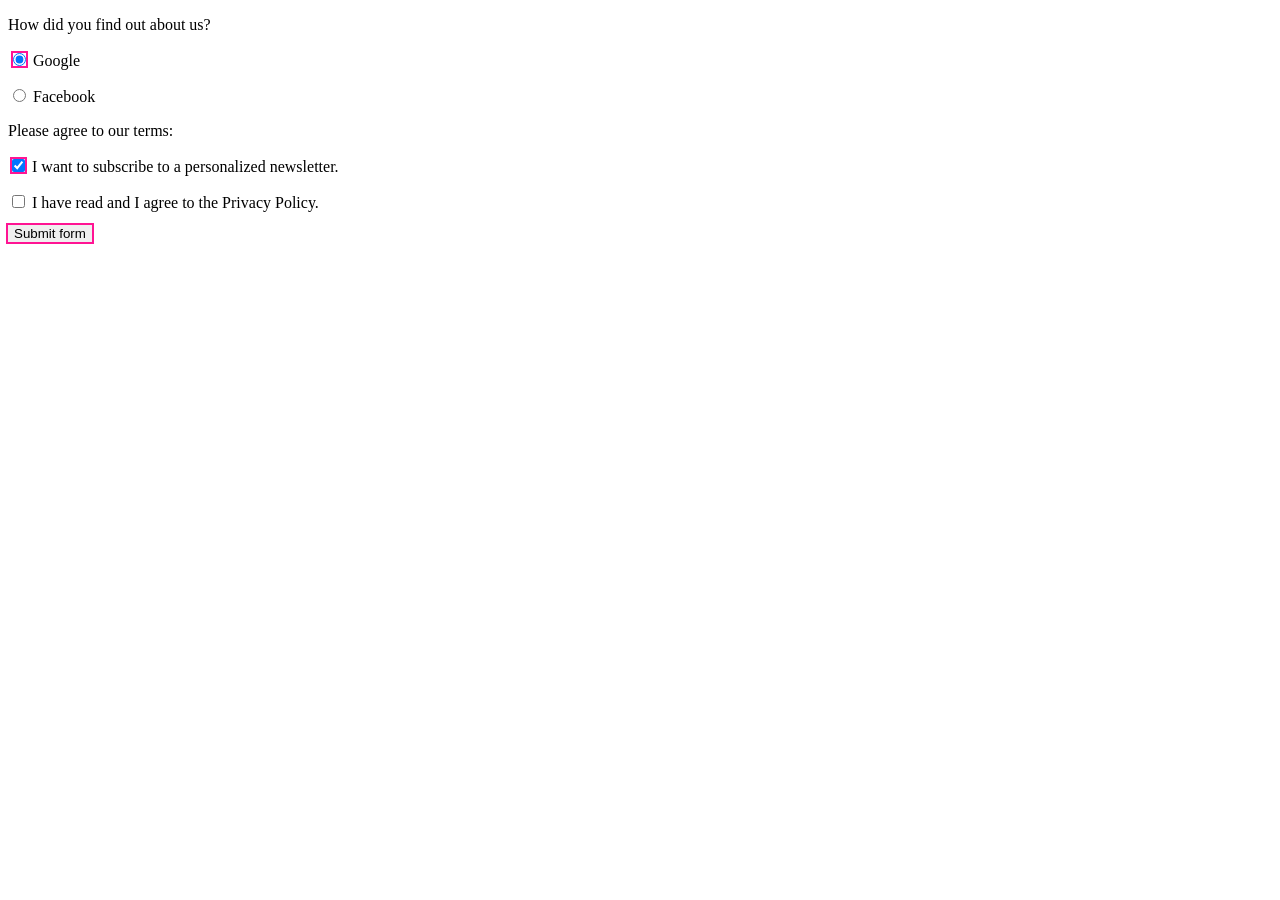
==== med-adv/form-lessons/index copy.html @ 257e6537 "initial commit" ====
<!DOCTYPE html>
<html lang="en-US">
  <head>
    <meta charset="utf-8">
    <meta name="viewport" content="width=device-width">
    <title>My test page</title>
  </head>
  <body>
    <!-- <p>This is my page</p> -->
    <!-- <form>
       <fieldset>
            <legend>Choose all the vegetables you like to eat</legend>
            <ul>
                <li>
                    <label for="carrots">Carrots</label>
                    <input
                        type="checkbox"
                        id="carrots"
                        name="vegetable"
                        value="carrots"
                        />
                </li>
                <li>
                    <label for="peas">Peas</label>
                    <input type="checkbox" id="peas" name="vegetable" value="peas" />
                </li>
                <li>
                    <label for="cabbage">Cabbage</label>
                    <input type="checkbox" id="cabbage" name="vegetable" value="cabbage" />
                </li>
            </ul>
        </fieldset>
        <style>
            input:default {
                border: none;
                outline: 2px solid deeppink;
            }
        </style>
    </form> -->
    <form>
    <p>How did you find out about us?</p>
    <label>
        <input name="origin" type="radio" value="google" checked /> 
        Google
    </label>
    <label>
        <input name="origin" type="radio" value="facebook" /> 
        Facebook 
    </label>
    
    <p>Please agree to our terms:</p>

    <label>
        <input name="newsletter" type="checkbox" checked /> I want to subscribe to
        a personalized newsletter.
    </label>

    <label
        ><input name="privacy" type="checkbox" /> I have read and I agree to the
        Privacy Policy.</label
    >

    <input type="submit" value="Submit form" />
    </form>
    <style>
        label,
        input[type="submit"] {
        display: block;
        margin-top: 1em;
        }

        input:default {
        border: none;
        outline: 2px solid deeppink;
        }

    </style>
  </body>
</html>
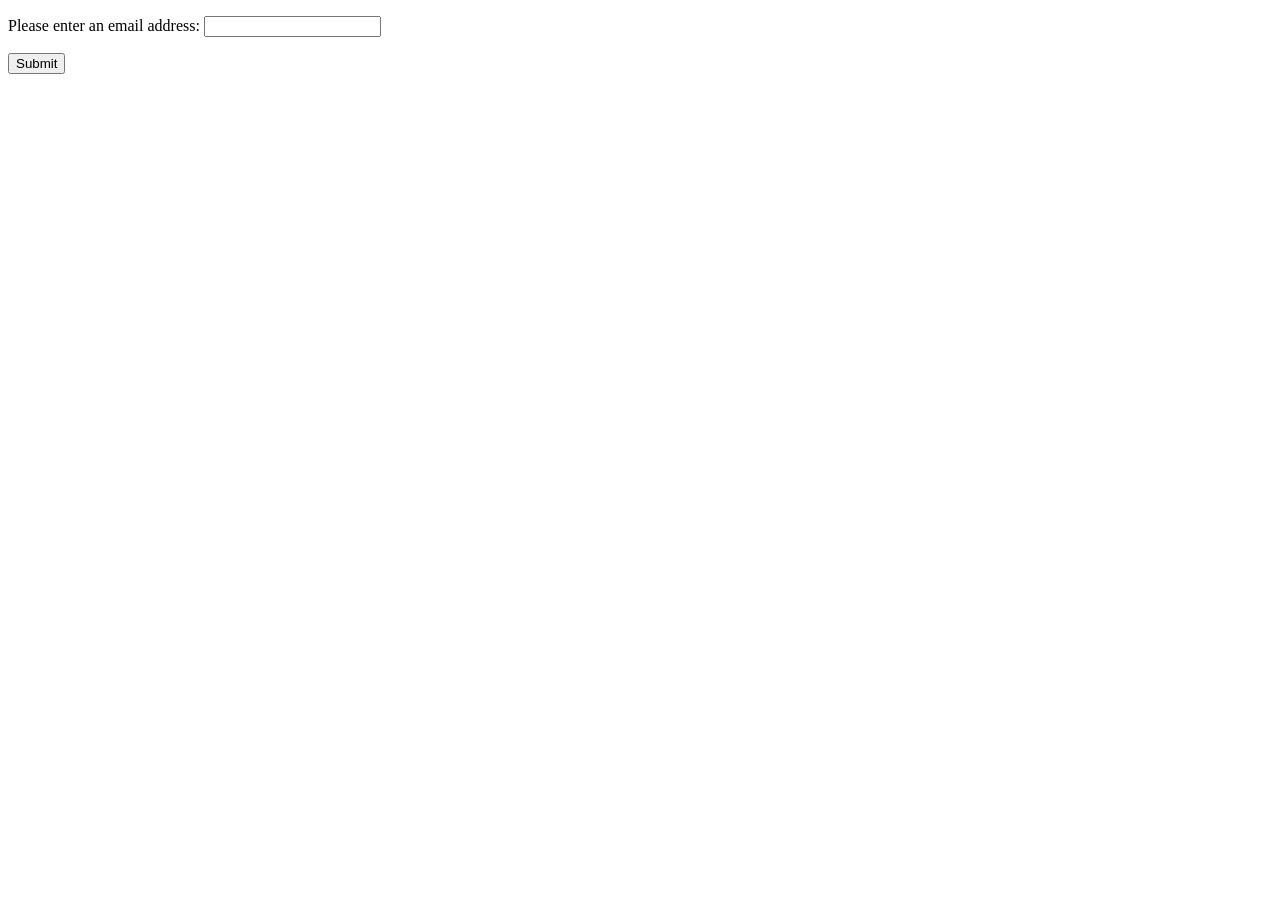
==== commit 211cbda3: "25 Jul" ====
--- a/med-adv/form-lessons/index copy.html
+++ b/med-adv/form-lessons/index copy.html
@@ -3,77 +3,63 @@
   <head>
     <meta charset="utf-8">
     <meta name="viewport" content="width=device-width">
-    <title>My test page</title>
-  </head>
-  <body>
-    <!-- <p>This is my page</p> -->
-    <!-- <form>
-       <fieldset>
-            <legend>Choose all the vegetables you like to eat</legend>
-            <ul>
-                <li>
-                    <label for="carrots">Carrots</label>
-                    <input
-                        type="checkbox"
-                        id="carrots"
-                        name="vegetable"
-                        value="carrots"
-                        />
-                </li>
-                <li>
-                    <label for="peas">Peas</label>
-                    <input type="checkbox" id="peas" name="vegetable" value="peas" />
-                </li>
-                <li>
-                    <label for="cabbage">Cabbage</label>
-                    <input type="checkbox" id="cabbage" name="vegetable" value="cabbage" />
-                </li>
-            </ul>
-        </fieldset>
-        <style>
-            input:default {
-                border: none;
-                outline: 2px solid deeppink;
-            }
-        </style>
-    </form> -->
-    <form>
-    <p>How did you find out about us?</p>
-    <label>
-        <input name="origin" type="radio" value="google" checked /> 
-        Google
+    <title>example</title>
+     
+<body>
+  <form>
+  <p>
+    <label for="mail">
+      <span>Please enter an email address:</span>
+      <input type="email" id="mail" name="mail" required minlength="8" />
+      <span class="error" aria-live="polite"></span>
     </label>
-    <label>
-        <input name="origin" type="radio" value="facebook" /> 
-        Facebook 
-    </label>
-    
-    <p>Please agree to our terms:</p>
+  </p>
+  <button>Submit</button>
+  </form>
 
-    <label>
-        <input name="newsletter" type="checkbox" checked /> I want to subscribe to
-        a personalized newsletter.
-    </label>
 
-    <label
-        ><input name="privacy" type="checkbox" /> I have read and I agree to the
-        Privacy Policy.</label
-    >
+  <script>
+    const form = document.querySelector("form");
+    const email = document.getElementById("mail");
+    const emailError = document.querySelector("#mail + span.error");
 
-    <input type="submit" value="Submit form" />
-    </form>
-    <style>
-        label,
-        input[type="submit"] {
-        display: block;
-        margin-top: 1em;
-        }
+    email.addEventListener("input", (event) => {
+    if (email.validity.valid) {
+      emailError.textContent = ""; // Remove the message content
+      emailError.className = "error"; // Removes the `active` class
+    } else {
+      // If there is still an error, show the correct error
+      showError();
+    }
+  });
 
-        input:default {
-        border: none;
-        outline: 2px solid deeppink;
-        }
+    form.addEventListener("submit", (event) => {
+      // if the email field is invalid
+      if (!email.validity.valid) {
+        // display an appropriate error message
+        showError();
+        // prevent form submission
+        event.preventDefault();
+      }
+    });
 
-    </style>
-  </body>
+    function showError() {
+      if (email.validity.valueMissing) {
+        // If empty
+        emailError.textContent = "You need to enter an email address.";
+      } else if (email.validity.typeMismatch) {
+        // If it's not an email address,
+        emailError.textContent = "Entered value needs to be an email address.";
+      } else if (email.validity.tooShort) {
+        // If the value is too short,
+        emailError.textContent = `Email should be at least ${email.minLength} characters; you entered ${email.value.length}.`;
+      }
+      // Add the `active` class
+      emailError.className = "error active";
+    }
+
+
+  </script>
+</body>
+
 </html>
